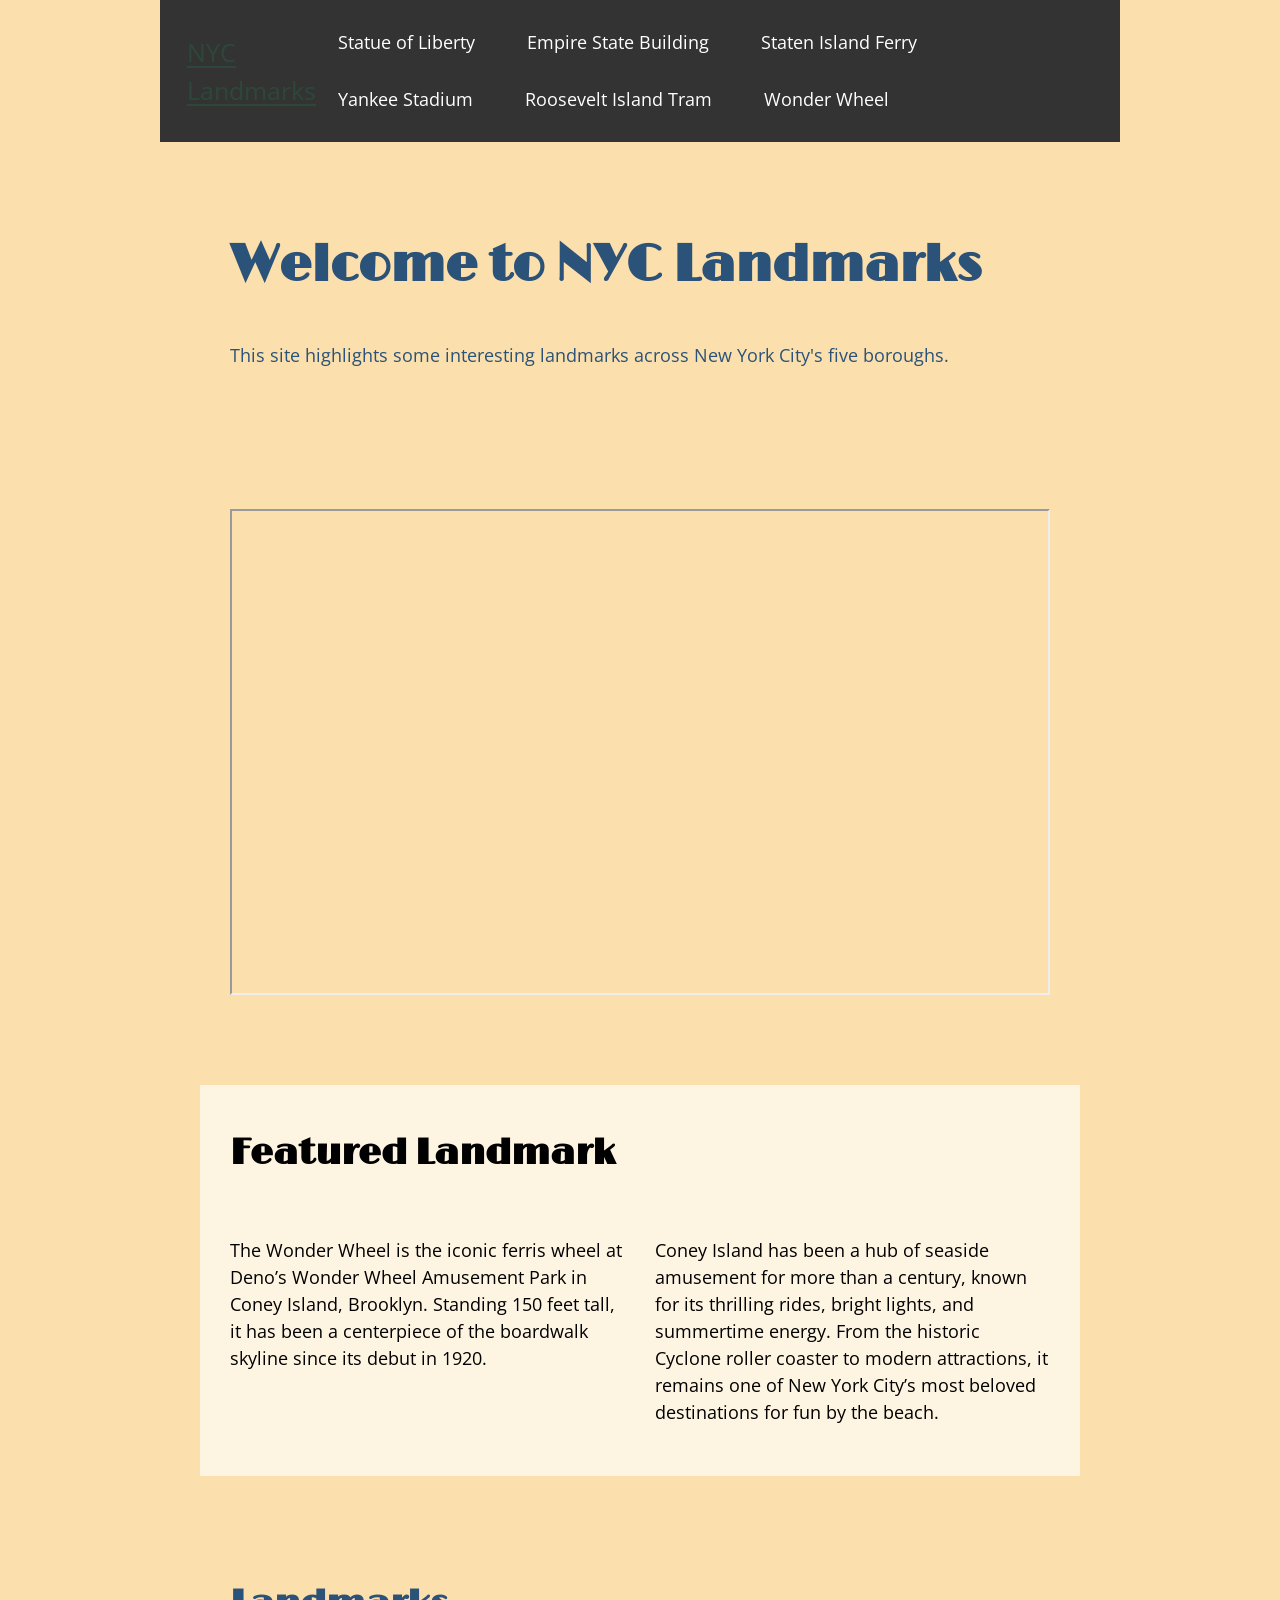
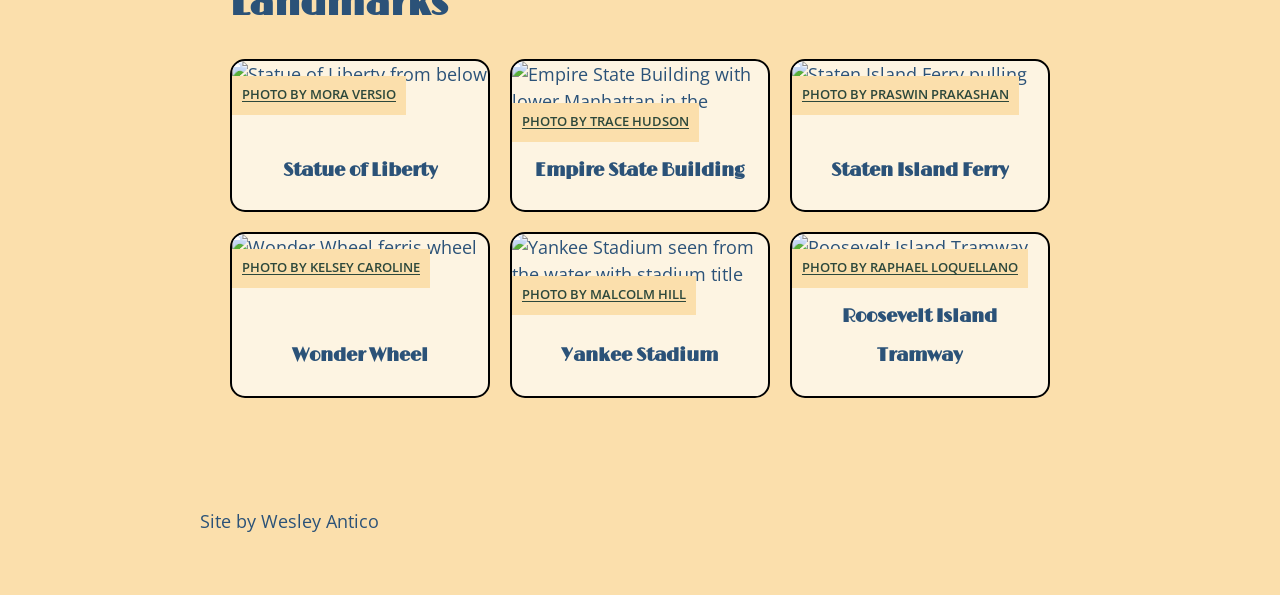
==== index.html @ dad12a18 "added navigation menu and javascript to each page" ====
<!DOCTYPE html>
<html lang="en">

<head>
  <meta charset="UTF-8">
  <meta name="viewport" content="width=device-width, initial-scale=1.0">
  <title>Document</title>
  <link rel="stylesheet" href="tokens.css">
  <link rel="stylesheet" href="style.css">
</head>

<body>
  <header>
    <div class="topbar">
      <div class="site-title"><a href="/">NYC Landmarks</a></div>
      <button type="button" class="menu-button" aria-controls="menu" aria-expanded="false" aria-label="Menu">
        <span></span><span></span><span></span>
      </button>
    </div>

    <nav aria-label="Primary">
      <ul id="menu" class="menu">
        <li><a href="liberty.html">Statue of Liberty</a></li>
        <li><a href="empire.html">Empire State Building</a></li>
        <li><a href="ferry.html">Staten Island Ferry</a></li>
        <li><a href="yankee.html">Yankee Stadium</a></li>
        <li><a href="tram.html">Roosevelt Island Tram</a></li>
        <li><a href="coney.html">Wonder Wheel</a></li>
      </ul>
    </nav>
  </header>

  <main>
    <section class="introduction">
      <h1>Welcome to NYC Landmarks</h1>
      <p class="intro">This site highlights some interesting landmarks across New York City's five boroughs.</p>
    </section>

    <section class="intro-video">
      <div class="videoWrapper ratio-16-9">
        <iframe width="560" height="315" src="https://www.youtube.com/embed/15aY-JcGB-c?si=eEFuy3XaIKqPHaWU"
          title="YouTube video player"
          allow="accelerometer; autoplay; clipboard-write; encrypted-media; gyroscope; picture-in-picture; web-share"
          referrerpolicy="strict-origin-when-cross-origin" allowfullscreen></iframe>
      </div>
    </section>

    <section class="featured-landmark">
      <h2>Featured Landmark</h2>
      <!-- Featured image using <picture> -->
      <picture>
        <!-- Large screens (desktop/tablet) -->
        <source media="(min-width: 645px)" srcset="images/pexels-kelsey-caroline-774981359-19122990.jpg">

        <!-- Small screens (mobile) -->
        <source media="(max-width: 644px)" srcset="images/square/pexels-kelsey-caroline-774981359-19122990_square.jpg">

        <!-- Fallback image -->
        <img src="images/pexels-kelsey-caroline-774981359-19122990.jpg" alt="Wonder Wheel ferris wheel at Coney Island">
      </picture>
      <p>The Wonder Wheel is the iconic ferris wheel at Deno’s Wonder Wheel Amusement Park in Coney Island, Brooklyn.
        Standing 150 feet tall, it has been a centerpiece of the boardwalk skyline since its debut in 1920.</p>
      <p>Coney Island has been a hub of seaside amusement for more than a century, known for its thrilling rides, bright
        lights, and summertime energy. From the historic Cyclone roller coaster to modern attractions, it remains one of
        New York City’s most beloved destinations for fun by the beach.</p>
    </section>
    <section class="landmarks">
      <h2>Landmarks</h2>
      <div class="landmarks-grid">
        <div class="landmark">
          <figure>
            <img src="images/square/pexels-mora-versio-2150673251-34091093_square.jpg"
              alt="Statue of Liberty from below looking up at it">
            <figcaption><a href="https://www.pexels.com/photo/statue-of-liberty-in-new-york-city-usa-34091093/">Photo by
                Mora Versio</a></figcaption>
          </figure>
          <h3>Statue of Liberty</h3>
        </div>

        <div class="landmark">
          <figure>
            <img src="images/square/pexels-tracehudson-2424391_square.jpg"
              alt="Empire State Building with lower Manhattan in the background">
            <figcaption><a href="https://www.pexels.com/photo/empire-state-building-2424391/">Photo by Trace Hudson</a>
            </figcaption>
          </figure>
          <h3>Empire State Building</h3>
        </div>

        <div class="landmark">
          <figure>
            <img src="images/square/praswin-prakashan-YOCN1a1m_dg-unsplash_square.jpg"
              alt="Staten Island Ferry pulling into the dock">
            <figcaption><a href="https://unsplash.com/photos/a-large-ferry-boat-in-a-body-of-water-YOCN1a1m_dg">Photo by
                Praswin Prakashan</a></figcaption>
          </figure>
          <h3>Staten Island Ferry</h3>
        </div>

        <div class="landmark">
          <figure>
            <img src="images/square/pexels-kelsey-caroline-774981359-19122990_square.jpg"
              alt="Wonder Wheel ferris wheel at Coney Island">
            <figcaption><a href="https://www.pexels.com/photo/ferris-wheel-in-amusement-park-19122990/">Photo by Kelsey
                Caroline</a></figcaption>
          </figure>
          <h3>Wonder Wheel</h3>
        </div>

        <div class="landmark">
          <figure>
            <img src="images/square/pexels-malcolmhill-12360516_square.jpg"
              alt="Yankee Stadium seen from the water with stadium title visible.">
            <figcaption><a href="https://www.pexels.com/photo/yankee-stadium-under-the-blue-sky-12360516/">Photo by
                Malcolm
                Hill</a></figcaption>
          </figure>
          <h3>Yankee Stadium</h3>
        </div>

        <div class="landmark">
          <figure>
            <img src="images/square/pexels-loquellano-12404963_square.jpg"
              alt="Roosevelt Island Tramway leaving Manhattan">
            <figcaption><a href="https://www.pexels.com/photo/cable-car-above-city-street-12404963/">Photo by Raphael
                Loquellano</a></figcaption>
          </figure>
          <h3>Roosevelt Island Tramway</h3>
        </div>
      </div>
    </section>
  </main>

  <footer>
    <p>Site by Wesley Antico</p>
  </footer>
<script src="js/main.js"></script>
</body>

</html>
---- tokens.css ----
@import url("https://fonts.googleapis.com/css2?family=Limelight&family=Open+Sans&display=swap");

/* Design System Tokens: Set Base CSS variable values. */
:root {
  /* Typographic Styles */
  --text-size-xs: 0.5rem;
  --text-size-sm: 0.707rem;
  --text-size-md: 1rem;
  --text-size-lg: 1.414rem;
  --text-size-xl: 1.999rem;
  --text-size-2xl: 2.827rem;
  --text-size-3xl: 3.998rem;
  --line-height-base: 1.5;
  --line-height-headings: 2.15;
  --headings-family: "Limelight", sans-serif;
  --base-family: "Open Sans", sans-serif;

  /* Color Styles */
  --primary-text: #2B5278;
  --primary-background: #FBDFAC;
  --action: #2D483B;
  --action-hover: #224D1A;
  --button-text: #E8EAEC;

  --alternate-text: #000000;
  --alternate-background: #FDF4E2;
  --alternate-action: #163D79;
  --alternate-action-hover: #1F56A8;
  --alternate-button-text: #FFFFFF;

  /* Spacing Units */
  --space-unit: 0.2777777777777778rem;
  --space-1: calc(var(--space-unit) * 1);
  --space-2: calc(var(--space-unit) * 2);
  --space-3: calc(var(--space-unit) * 3);
  --space-4: calc(var(--space-unit) * 4);
  --space-6: calc(var(--space-unit) * 6);
  --space-8: calc(var(--space-unit) * 8);
  --space-12: calc(var(--space-unit) * 12);
  --space-16: calc(var(--space-unit) * 16);
  --space-24: calc(var(--space-unit) * 24);
  --space-32: calc(var(--space-unit) * 32);

  /* Layout Styles */
  --page-width: 53.333rem;
  --grid-gap: var(--space-4);
  --section-spacing: var(--space-12);
  --content-padding: var(--space-6);

  /* Other Styles */
  --border-radius: 10px;
}

html {
  font-size: 18px;
}

* {
  box-sizing: border-box;
}

body {
  margin: 0;
  font-family: var(--base-family);
  font-size: var(--text-size-md);
  line-height: var(--line-height-base);
  color: var(--primary-text);
  background-color: var(--primary-background);
  overflow-wrap: break-word;
}

/* Typography */
h1, h2, h3, h4, h5, h6 {
  font-family: var(--headings-family);
  line-height: var(--line-height-headings);
}

h1 {
  font-size: var(--text-size-2xl);
}

h2 {
  font-size: var(--text-size-xl);
}

h3 {
  font-size: var(--text-size-md);
}

h4 {
  font-size: var(--text-size-md);
}

h5 {
  font-size: var(--text-size-sm);
}

h6 {
  font-size: var(--text-size-sm);
}


/* Clean heading defaults assuming parent sections handle top spacing */
h1 {
  margin-block-start: 0;
  margin-block-end: var(--space-4); /* 20px on 5px base */
}

h2 {
  margin-block-start: 0;
  margin-block-end: var(--space-3); /* 15px on 5px base */
}

h3 {
  margin-block-start: 0;
  margin-block-end: var(--space-2); /* 10px on 5px base */
}

h4, h5, h6 {
  margin-block-start: 0;
  margin-block-end: var(--space-2); /* 10px on 5px base */
}

p, ul, ol {
  margin: 0 0 var(--space-4);
}

small {
  font-size: var(--text-size-sm);
}

/* Layout */
header, main, footer {
  max-width: var(--page-width);
  margin-inline: auto;
  padding: var(--space-8);
}

section, .alternate {
  padding: var(--content-padding);
}

section + section {
  margin-top: var(--section-spacing);
}

/* Site identity stays separate from the page heading. */
.site-title {
  font-size: var(--text-size-lg);
}

/* Add the alternate class to an element to apply alternate styling. */
.alternate {
  --action: var(--alternate-action);
  --action-hover: var(--alternate-action-hover);
  --button-text: var(--alternate-button-text);
  color: var(--alternate-text);
  background-color: var(--alternate-background);
}

/* Links and buttons */
a {
  color: var(--action);
  text-decoration: underline;
  text-underline-offset: 0.15em;
}

a:hover {
  color: var(--action-hover);
}

button, .button {
  display: inline-block;
  border: 0;
  padding: var(--space-3) var(--space-4);
  font: inherit;
  color: var(--button-text);
  background-color: var(--action);
  text-decoration: none;
  cursor: pointer;
}

button:hover, .button:hover {
  color: var(--button-text);
  background-color: var(--action-hover);
}

a:focus-visible, button:focus-visible {
  outline: 3px solid currentColor;
  outline-offset: 4px;
}
---- style.css ----
/* basic responsive image css */
img, video{
  max-width: 100%;
  height: auto;
}

figure{ 
  margin:0;
}

/* RESPONSIVE VIDEO EMBED */

.videoWrapper {
	position: relative;
	padding-top: 25px;
	height: 0;
  clear:both;
}

/* 16:9 aspect ratio wrapper */
.videoWrapper.ratio-16-9{
    padding-bottom: 56.25%; /* 9 ÷ 16 = .5625 which is 56.25% */
}

/* 4:3 aspect ratio wrapper */
.videoWrapper.ratio-4-3{
    padding-bottom: 75%; /* 3 ÷ 4 = .75 which is 75% */
}

/*this is different than the others because it is taller than it is wide.
So we instead of basing the size on the width of the container, we base it on the height of the viewport
We also subtract a little (100px) to account for possible fixed header or footer.
You can change the 100px as needed, just change it in both padding-bottom and width */
.videoWrapper.ratio-9-16 {
    padding-bottom: calc(100vh - 100px); /* Full height minus 100px (to account for possible fixed header or footer */
    width: calc((100vh - 100px) * (9 / 16)); /* Calculate width based on 9:16 aspect ratio */
    margin-inline: auto; /* center horizontally */
    /* 9:16 */
}

.videoWrapper iframe {
	position: absolute;
	top: 0;
	left: 0;
	width: 100%;
	height: 100%;
}

.menu {
  display: flex;
  flex-wrap: wrap;
  gap: var(--space-4);
  margin: var(--space-3) 0 0;
  padding: 0;
  list-style: none;
}

.featured-landmark {
  background-color: var(--alternate-background);
  color: var(--alternate-text);
}

.landmarks-grid{
  display: grid;
  grid-template-columns: repeat(auto-fit, minmax(250px, 1fr));
  gap: var(--space-4);
}

/* Landmark Cards */

.landmark{
  display: flex;
  flex-direction: column;
  gap: 1 rem;
  justify-content: space-between;
  border: 2px solid #000000;
  background-color: var(--alternate-background);
  border-radius: 15px;
  overflow: hidden;
}

.landmark figure{
  position: relative;
}

.landmark figcaption{
  position: absolute;
  bottom: 0;
  left: 0;
  padding: var(--space-2);
  background: var(--primary-background);
  font-size: 0.7rem;                     /* smaller than button */
  font-weight: 600;
  text-transform: uppercase;             /* gives badge feel */
}

.landmark figure img{
  display: block;
}

.landmark h3{
  padding: var(--space-2);
  text-align: center;
}

/* ------------------
Landmark Pages Layout
------------------- */

.directions-link{
display: flex;
padding: var(--space-3);
background-color: var(--action);
color: var(--button-text);
text-align: center;
border-radius: var(--border-radius);
}

.directions-links{
list-style: none;
display: flex;
flex-wrap: wrap;
gap: var(--space-4);
padding: 0;
margin: 0;
}

/* Page Area Styling */

.landmark-information, .landmark-intro, .landmark-more-images{
 margin: var(--space-8) 0;
}

#pagination{
  display: flex;
  justify-content: space-between;
}

.landmark-about {
    margin-top: 0;
    padding-top: 0;
}

@media (min-width: 600px){
      /* this applies to mobile in landscape and some tablets in portrait */
.landmark-more-images{
  display:grid;
  grid-template-columns: repeat(2, 1fr);
  gap: var(--space-6);
}/*   end min-width 900 */
}/*   end min-width 600 */

  

@media (min-width: 900px){
      /* this applies to tablets */
.landmark-intro{
  display: grid;
  grid-template-columns: 1fr 1fr;
  gap: var(--space-6);
}
.landmark-information{
  display:grid;
  grid-template-columns: 2fr 1fr;
  gap: var(--space-6);
}
.landmark-more-images{
  grid-template-columns: repeat(3, 1fr);
}
.featured-landmark{
  display: grid;
  grid-template-columns: 1fr 1fr;
  gap: var(--space-6);
}
.featured-landmark figure{
    grid-column: 2;
    grid-row: 1 / span 3;
    align-self: center;
  }
}
/*   end min-width 900 */



@media (min-width: 1200px){
      /* this applies average laptops */

}/*   end min-width 1200 */

  
@media (min-width: 1800px){
      /* this applies to very large screens */

}/*   end min-width 1800 */


/*-----------------------------
NAVIGATION
------------------------------*/

:root {
  --clr-nav: #ffffff;
  --clr-nav-hover: #333333;
  --clr-nav-hover-bg: #ffffff;
  --clr-nav-background: #333333;
  /* These change the easing of transitions, used on menu button */
  --ease-standard: cubic-bezier(0.25, 0.1, 0.25, 1);/* ease in and out */
  --ease-in: cubic-bezier(0.42, 0, 1, 1);/* ease in */
  --ease-out: cubic-bezier(0, 0, 0.58, 1);/* ease out */
  --ease-in-out: cubic-bezier(0.42, 0, 0.58, 1); /* ease in and out, more pronounced */
}

/* Header as a vertical stack: topbar, then nav */
header {
  background: var(--clr-nav-background);
  color: var(--clr-nav);
}

/* Top row: logo + hamburger aligned horizontally */
.topbar {
  display: flex;
  align-items: center;
  justify-content: space-between;
  gap: 1rem;
  padding: 1rem;
}

.logo {
  color: var(--clr-nav);
  text-decoration: none;
  /* You will need to add the font styling (size, color etc) here */
}

/* Hamburger button */
.menu-button {
  appearance: none;
  background: transparent;
  border: 0;
  padding: 0.5rem;
  display: inline-flex;
  flex-direction: column;
  gap: 6px;
  cursor: pointer;
}

.menu-button span {
  display: block;
  width: 26px;
  height: 2px;
  background: var(--clr-nav);
  border-radius: 1px;
  /* This transition manages change from hamburger to X */
  transition: 
    transform 300ms var(--ease-standard),
    opacity 200ms var(--ease-standard);
  transform-origin: center;
}

/* Hamburger → X animation when expanded */
.menu-button[aria-expanded="true"] span:nth-child(1) {
  transform: translateY(8px) rotate(45deg);
}

.menu-button[aria-expanded="true"] span:nth-child(2) {
  opacity: 0;
  transform: scaleX(0);
}

.menu-button[aria-expanded="true"] span:nth-child(3) {
  transform: translateY(-8px) rotate(-45deg);
}

/* Nav (below topbar) */
nav {
  background: var(--clr-nav-background);
}

/* Collapsed menu by default */
.menu {
  list-style: none;
  margin: 0;
  padding: 0;
  overflow: hidden;

  /* Smooth collapse/expand with gentle fade */
  max-height: 0;
  opacity: 0;
  transition:
    max-height 520ms var(--ease-in-out),
    opacity 260ms var(--ease-in-out);
}

/* Expanded state (JS toggles .is-open on the UL) */
.menu.is-open {
  max-height: 80vh;
  opacity: 1;
}

/* Vertical, full-width items */
.menu li + li {
  border-top: 2px solid rgba(255,255,255,0.45);
}

.menu a {
  display: block;
  padding: 1rem;
  text-align: center;
  color: var(--clr-nav);
  text-decoration: none;
}

.menu a:hover,
.menu a:focus-visible {
  background: var(--clr-nav-hover-bg);
  color: var(--clr-nav-hover);
  outline: none;
}

@media (prefers-reduced-motion: reduce) {
  .menu { transition: none; }
}

/* Desktop: horizontal layout, inline logo & nav */
@media (min-width: 1240px) {
  /* Header becomes horizontal flex container */
  header {
    display: flex;
    align-items: center;
    justify-content: space-between;
    padding: 1rem 1.5rem;
  }

  /* Hide the topbar wrapper since header is now flex */
  .topbar {
    display: contents; /* children become direct flex items of header */
  }

  /* Hide hamburger button */
  .menu-button {
    display: none;
  }

  /* Nav aligns with header */
  nav {
    background: transparent;
  }

  /* Always show menu, horizontal layout */
  .menu {
    max-height: none;
    opacity: 1;
    overflow: visible;
    transition: none;
    
    display: flex;
    gap: 0.5rem;
  }

  /* Remove vertical borders */
  .menu li + li {
    border-top: none;
  }

  /* Button-like nav items with centered text */
  .menu a {
    display: inline-block;
    padding: 0.6rem 1.2rem;
    border-radius: 6px;
    text-align: center;
    transition: 
      background 180ms var(--ease-standard),
      color 180ms var(--ease-standard);
  }

  .menu a:hover,
  .menu a:focus-visible {
    background: var(--clr-nav-hover-bg);
    color: var(--clr-nav-hover);
  }
}
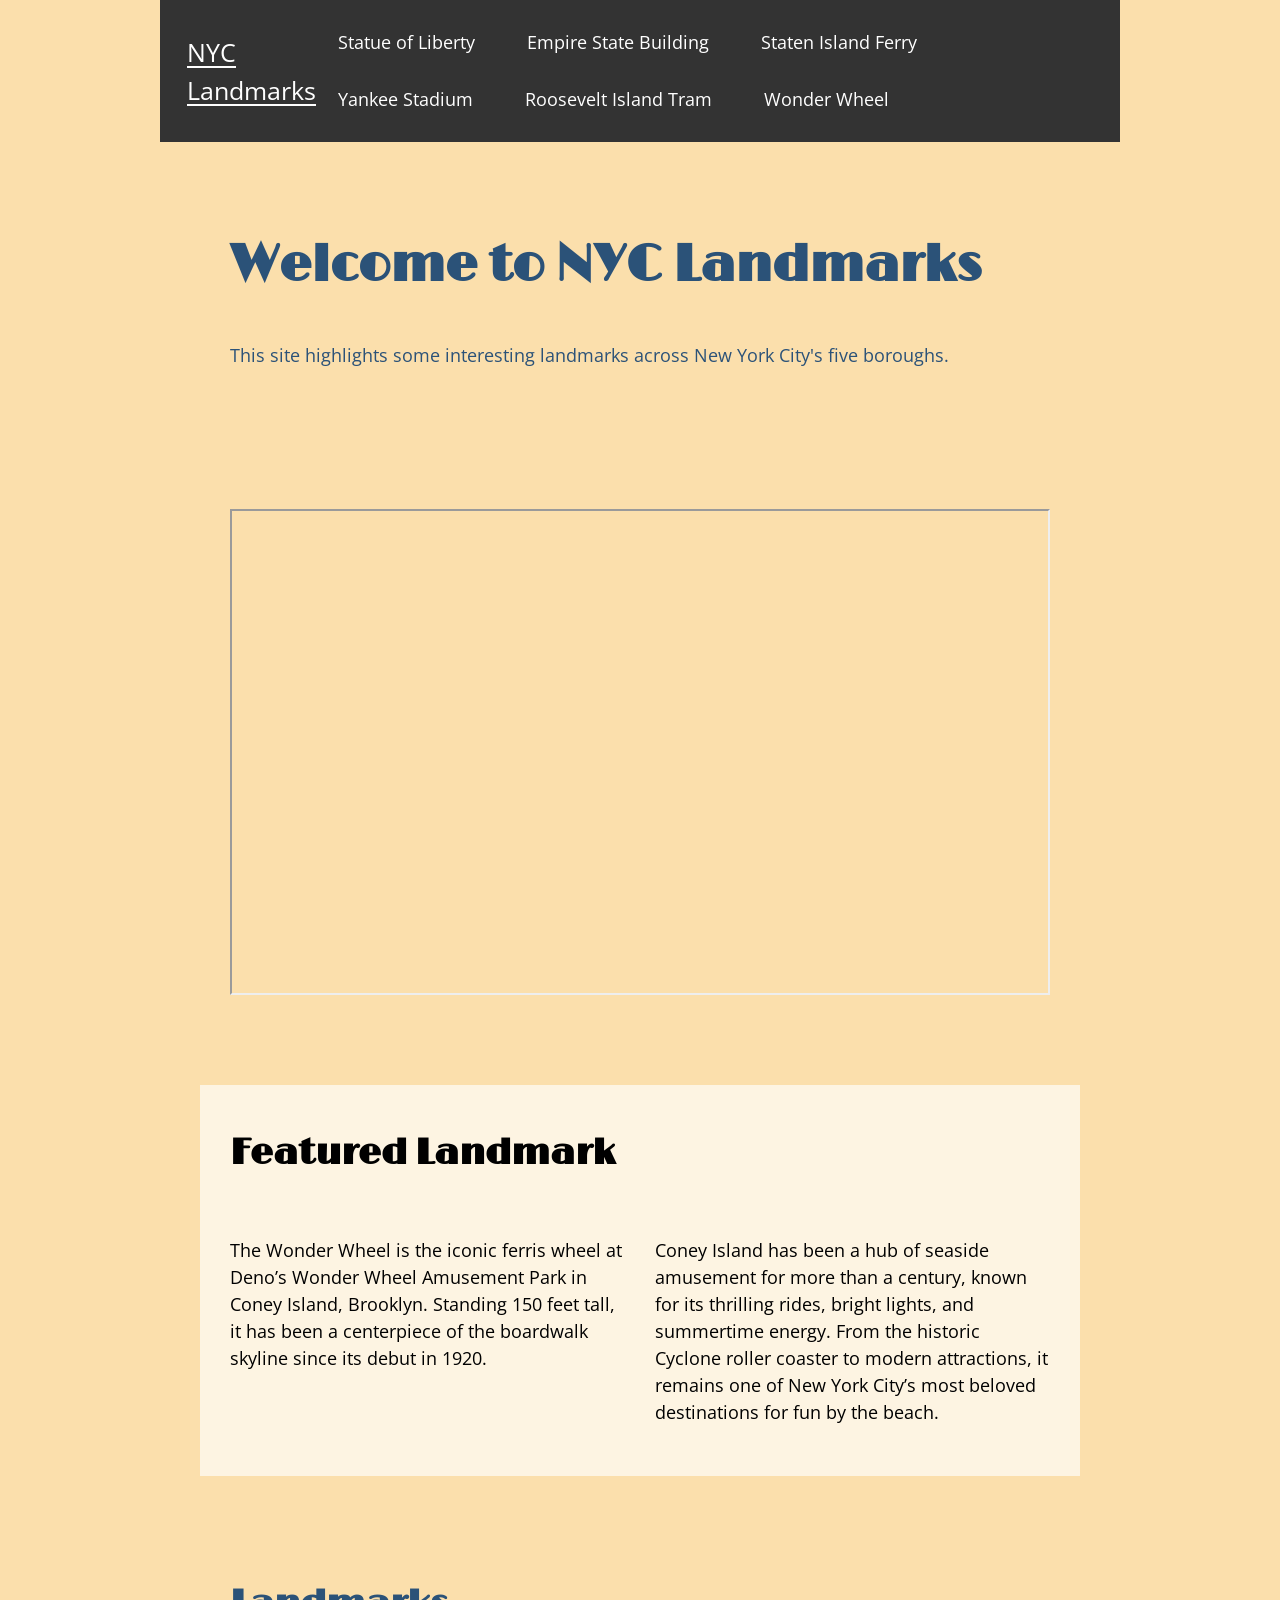
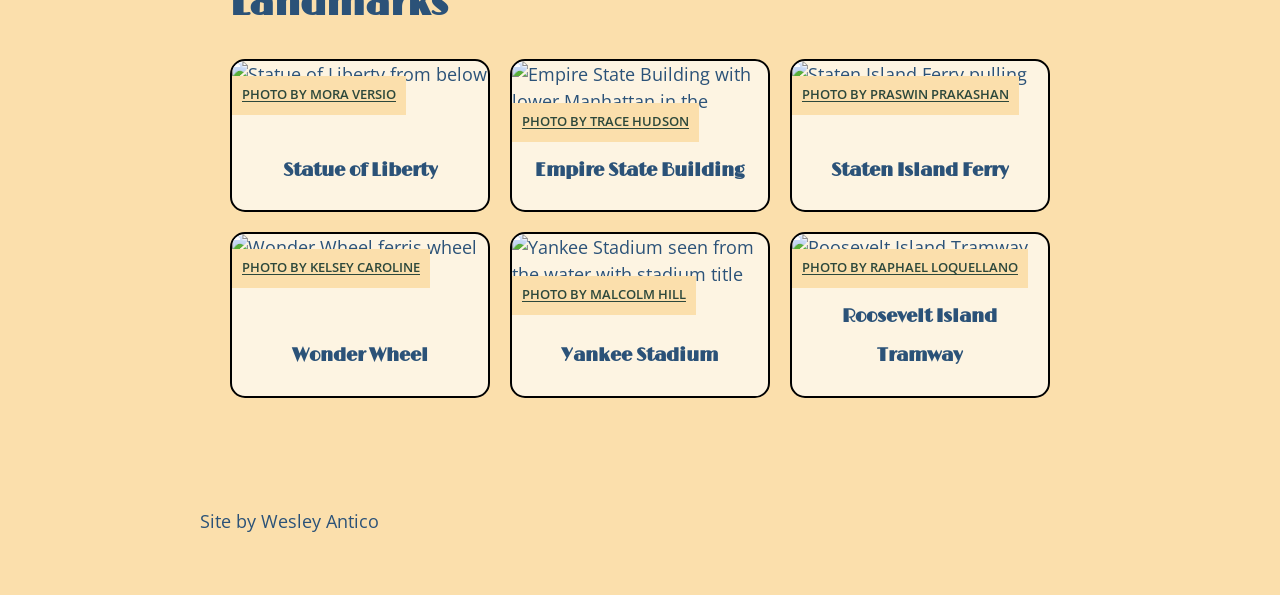
==== commit 0b1ea00b: "fixed home page navigation link 404 error" ====
--- a/index.html
+++ b/index.html
@@ -12,7 +12,7 @@
 <body>
   <header>
     <div class="topbar">
-      <div class="site-title"><a href="/">NYC Landmarks</a></div>
+      <div class="site-title"><a href="index.html">NYC Landmarks</a></div>
       <button type="button" class="menu-button" aria-controls="menu" aria-expanded="false" aria-label="Menu">
         <span></span><span></span><span></span>
       </button>
--- a/style.css
+++ b/style.css
@@ -215,6 +215,26 @@
 header {
   background: var(--clr-nav-background);
   color: var(--clr-nav);
+}
+
+.site-title a,
+.site-title a:hover,
+.site-title a:focus-visible {
+  color: #ffffff;
+}
+
+#pagination .btn {
+  padding: var(--space-3) var(--space-4);
+  border-radius: 6px;
+  background: var(--clr-nav-background);
+  color: #ffffff;
+  text-decoration: none;
+}
+
+#pagination .btn:hover,
+#pagination .btn:focus-visible {
+  background: var(--clr-nav-hover);
+  color: #ffffff;
 }
 
 /* Top row: logo + hamburger aligned horizontally */
